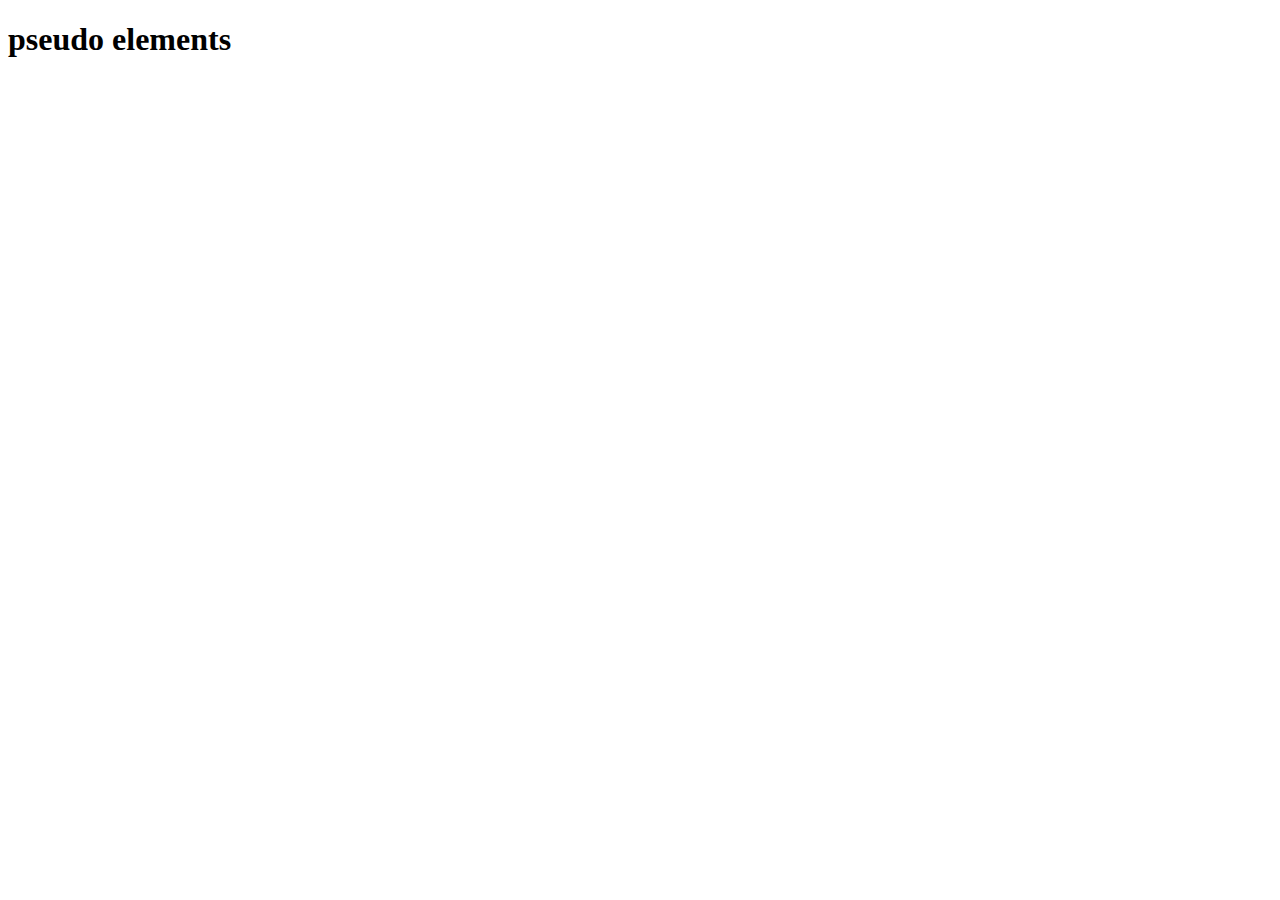
==== day02/3-pseudo-element/index.html @ a8a37232 "css changes" ====
<!DOCTYPE html>
<html lang="en">

<head>
    <meta charset="UTF-8">
    <meta name="viewport" content="width=device-width, initial-scale=1.0">
    <title>Document</title>
</head>

<body>
    <h1>pseudo elements</h1>
</body>

</html>
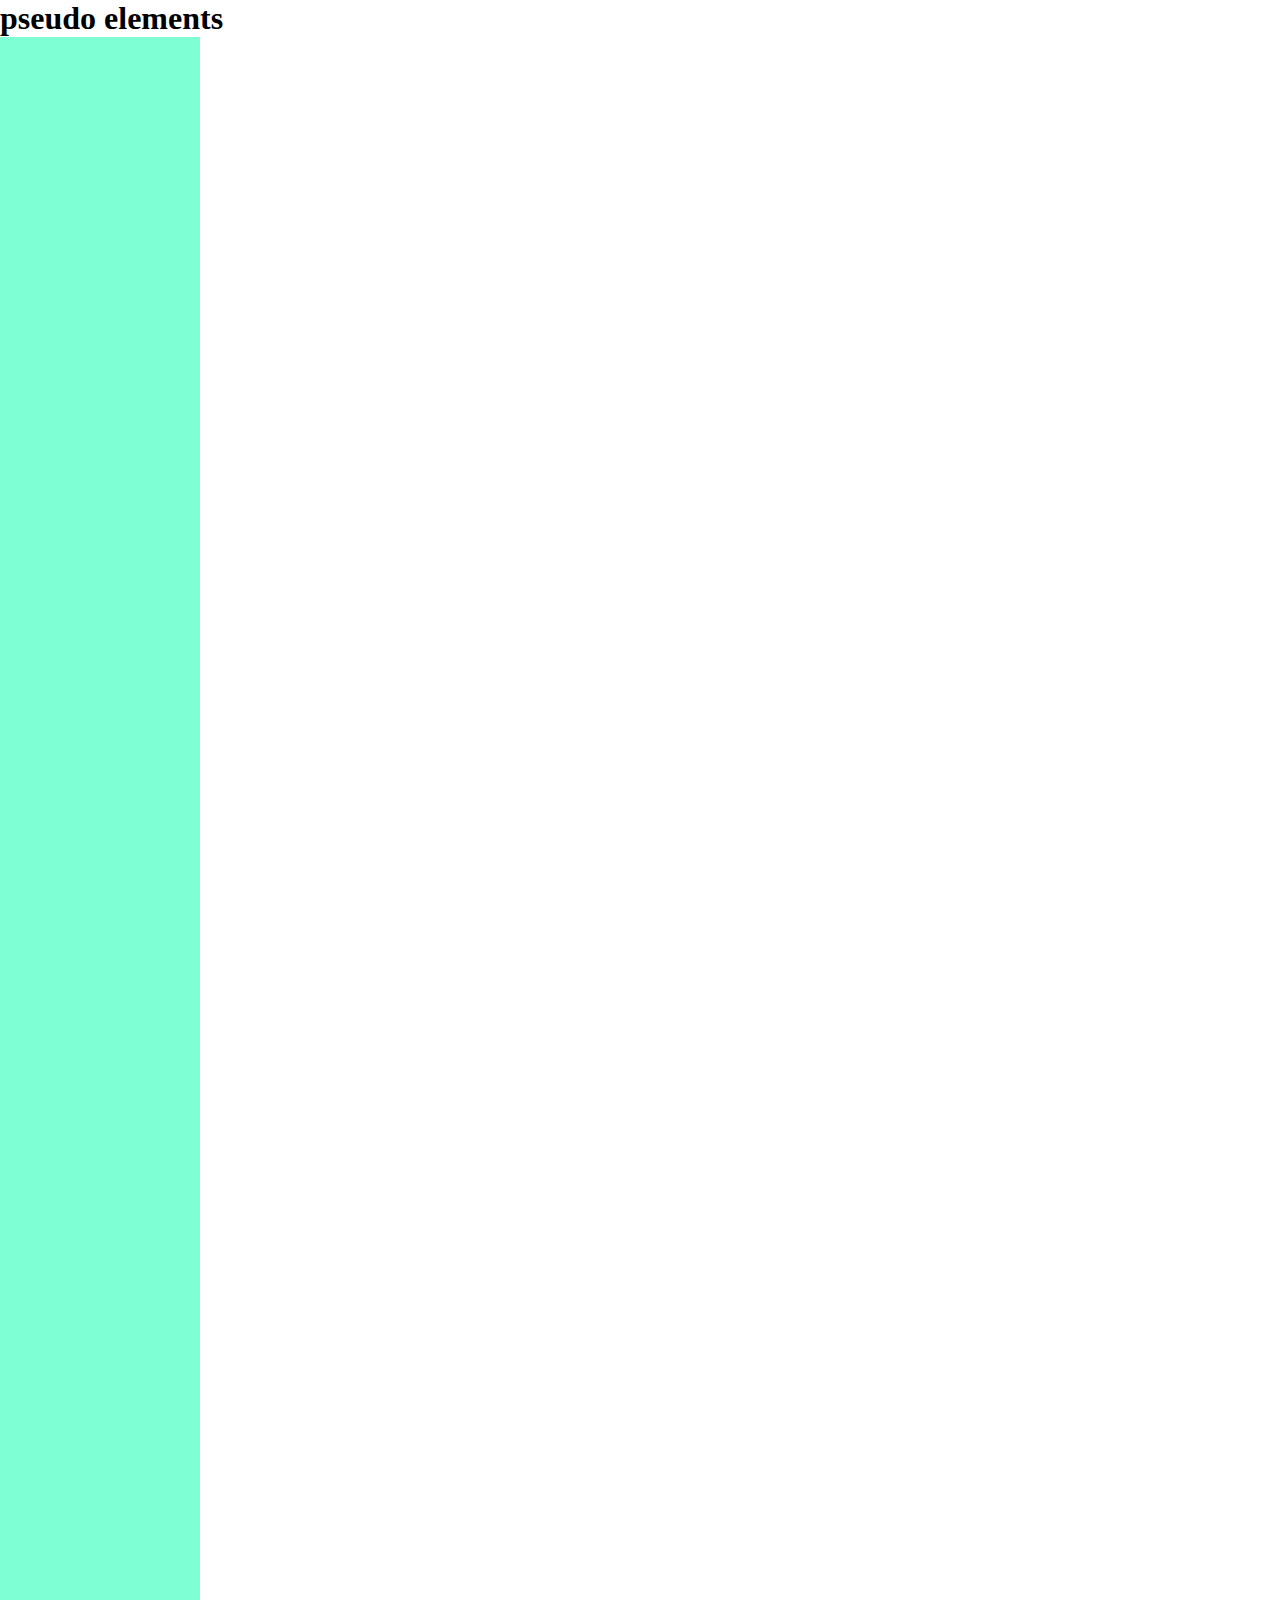
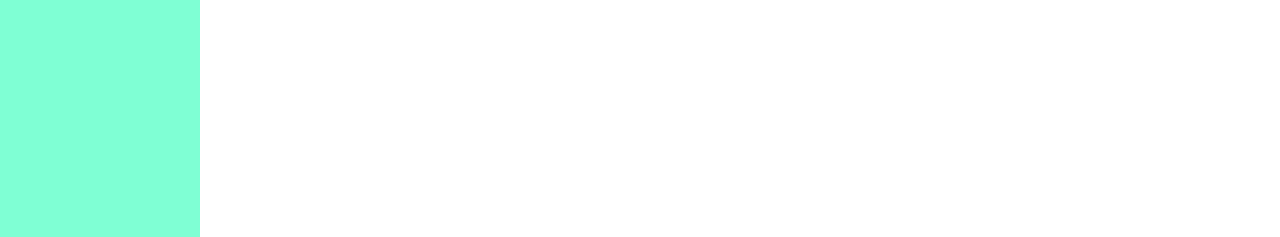
==== commit cfaea308: "css" ====
--- a/day02/3-pseudo-element/index.html
+++ b/day02/3-pseudo-element/index.html
@@ -5,10 +5,12 @@
     <meta charset="UTF-8">
     <meta name="viewport" content="width=device-width, initial-scale=1.0">
     <title>Document</title>
+    <link rel="stylesheet" href="style.css">
 </head>
 
 <body>
     <h1>pseudo elements</h1>
+    <div class="box"></div>
 </body>
 
 </html>--- a/day02/3-pseudo-element/style.css
+++ b/day02/3-pseudo-element/style.css
@@ -0,0 +1,27 @@
+* {
+    margin: 0;
+    padding: 0;
+    box-sizing: border-box;
+}
+
+.box{
+    height: 200vh;
+    width: 200px;
+    background-color: aquamarine;
+}
+
+/* pseudo element */
+
+body::-webkit-scrollbar {
+    background-color: rgb(51, 5, 5);
+}
+
+
+body::-webkit-scrollbar-thumb {
+    background-color: rgb(241, 11, 11);
+}
+
+/* select text on browser then background color change */
+*::selection {
+    background-color: chocolate;
+}